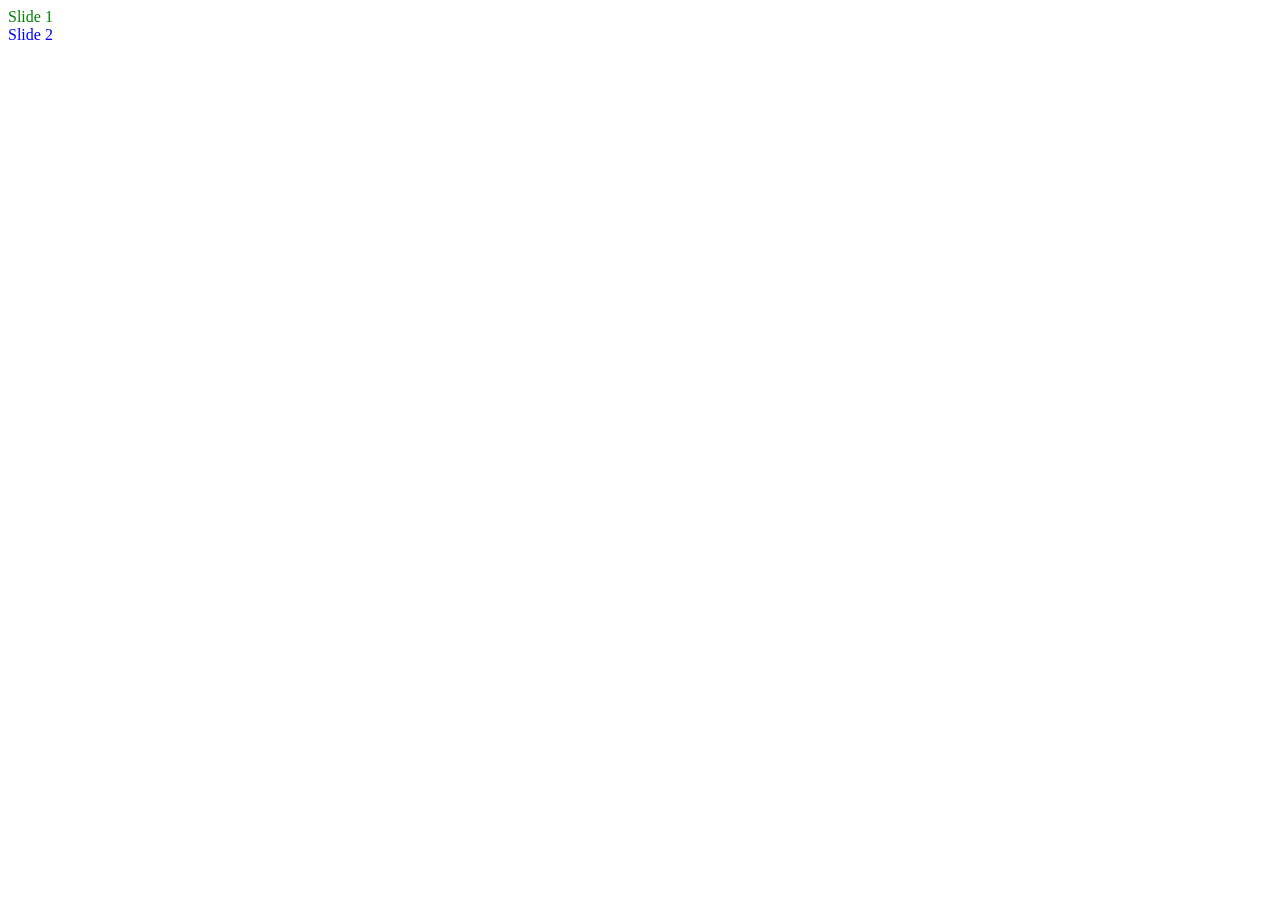
==== src/presentations/tor/index.html @ 23e1a5af "version almost ready" ====
<html>

<head>
    <link href="https://fonts.googleapis.com/css?family=Pacifico|Shadows+Into+Light" rel="stylesheet">

    <link rel="stylesheet" href="/jspm_packages/github/hakimel/reveal.js@3.3.0/css/reveal.css">
    <link rel="stylesheet" href="/jspm_packages/github/hakimel/reveal.js@3.3.0/css/theme/white.css">
    <link rel="stylesheet" href="/src/css/common.css">
    <link rel="stylesheet" href="/src/presentations/tor/css/custom.css">
</head>

<body>
    <div class="reveal">
        <div class="slides">
            <section class="primaryColor">Slide 1</section>
            <section class="secondaryColor">Slide 2</section>
        </div>
    </div>

    <script src="/jspm_packages/system.js"></script>
    <script src="/config.js"></script>
    <script>
        System.import('/src/presentations/sample-slides/js/main');
    </script>
</body>

</html>
---- src/css/common.css ----
.reveal section::before {
    height: inherit !important;
    width:inherit !important;
}

.reveal section::after {
    box-shadow: none !important;
}

.reveal section img.plain {
    background: white;
    border: none;
    box-shadow: none;
    display: block;
    margin: 0 auto;
}

.reveal section img.no-margin {
    margin: 0;
}

.reveal section .middle {
    vertical-align: middle;
}

.reveal ul.no-bullets {
    list-style-type: none;
}
.reveal ul.coloured-bullets{
    color: #700a4d;
}

.reveal .slides .inline {
    display: inline;
    margin: auto
}

.reveal .slides .noTransform {
    text-transform: none;
}

.reveal .slides .lowercase {
    text-transform: lowercase;
}

.reveal kbd {
    background-color: #f7f7f7;
    border: 1px solid #ccc;
    color: #333;
    font-size: 11px;
    line-height: 1.4;
    text-shadow: 0 1px 0 #fff;
    display: inline-block;
    vertical-align: middle;
    padding: .1em .6em;
    margin: 0 .1em;
    white-space: nowrap;
    box-shadow: 0 1px 0 rgba(0,0,0,.2),0 0 0 2px #fff inset;
    border-radius: 3px;
    font-family: monospace;
    font-weight: 400;
    line-height: 24px;
    letter-spacing: 0;
    font-size: 16px;
}

.reveal .slides .title {
    color: #700a4d;
    font-family: 'Shadows Into Light';
}

.reveal .slides .title_header {
    float: left;
}

.reveal .slides .author {
    font-family: 'Shadows Into Light';
    color: green;
}

.reveal .slides .title_wrapper {
    display: inline-block;
}

.reveal p, .reveal ul li, .reveal ol li {
    font-family:  'Open Sans Condensed';
}
.reveal .slides section .fragment.fade-up {
    font-family:  'Open Sans Condensed';
}

.reveal ul li span {
    color: black;
}

.reveal  ul li span.point_checked {
    color: green !important;
}

.reveal a {
    color: green !important;
}

.reveal blockquote{
    box-shadow: none !important;
}

.reveal p.coloured{
    color: green !important;
}

.reveal span {
    font-family:  'Open Sans Condensed';
}

.reveal div.link_footer {
    padding-top: 40px;
}
---- src/presentations/tor/css/custom.css ----
/*
    Presentation specific CSS goes here
*/

:root {
  --primary-color: green;
  --secondary-color: blue;
}

.reveal .slides .primaryColor {
    color: var(--primary-color);
}

.reveal .slides .secondaryColor {
    color: var(--secondary-color);
}
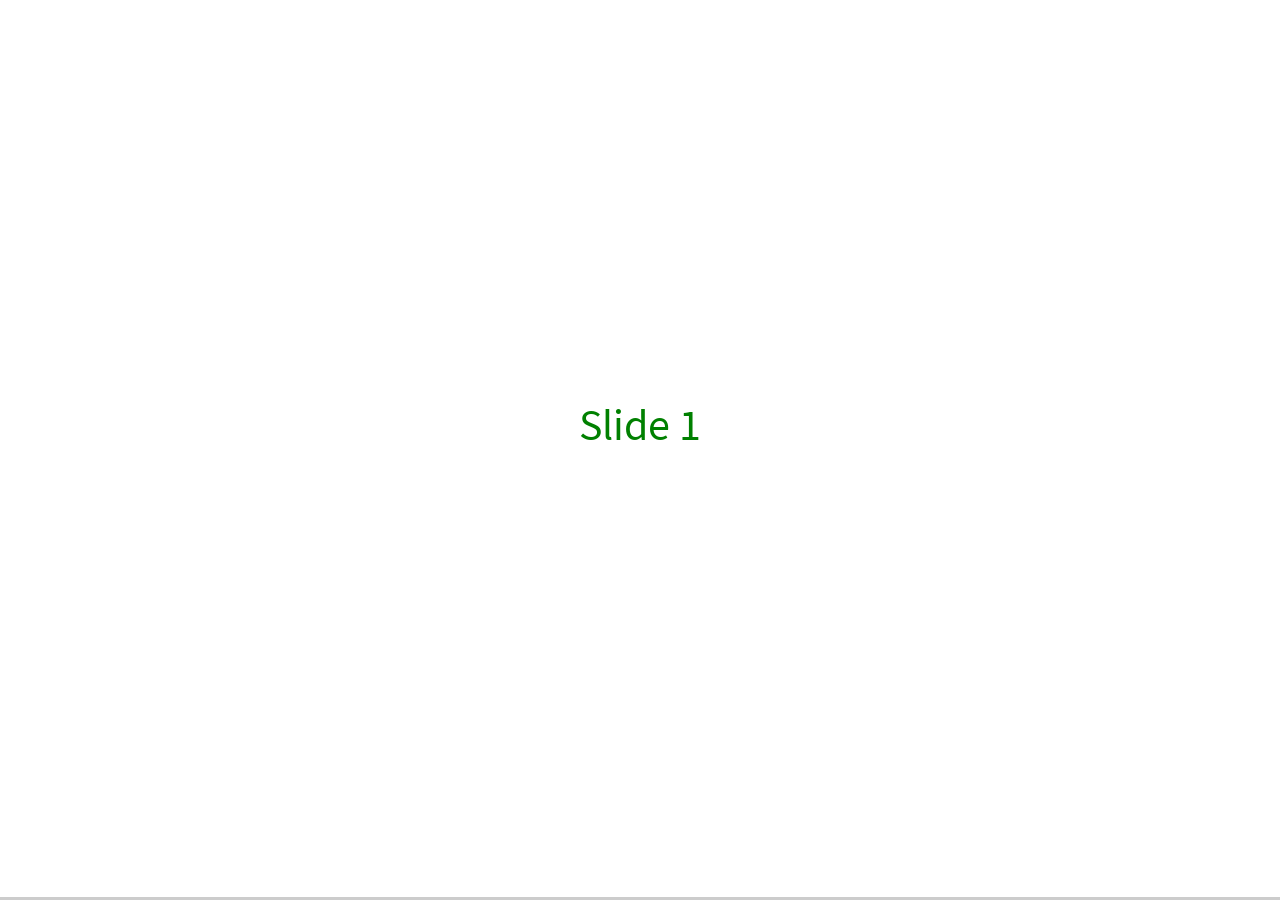
==== commit ae1b992f: "added relative paths" ====
--- a/src/presentations/tor/index.html
+++ b/src/presentations/tor/index.html
@@ -3,25 +3,37 @@
 <head>
     <link href="https://fonts.googleapis.com/css?family=Pacifico|Shadows+Into+Light" rel="stylesheet">
 
-    <link rel="stylesheet" href="/jspm_packages/github/hakimel/reveal.js@3.3.0/css/reveal.css">
-    <link rel="stylesheet" href="/jspm_packages/github/hakimel/reveal.js@3.3.0/css/theme/white.css">
-    <link rel="stylesheet" href="/src/css/common.css">
-    <link rel="stylesheet" href="/src/presentations/tor/css/custom.css">
+    <link rel="stylesheet" href="../../../jspm_packages/github/hakimel/reveal.js@3.3.0/css/reveal.css">
+    <link rel="stylesheet" href="../../../jspm_packages/github/hakimel/reveal.js@3.3.0/css/theme/white.css">
+    <link rel="stylesheet" href="../../../src/css/common.css">
+    <link rel="stylesheet" href="../../../src/presentations/tor/css/custom.css">
 </head>
 
 <body>
-    <div class="reveal">
-        <div class="slides">
-            <section class="primaryColor">Slide 1</section>
-            <section class="secondaryColor">Slide 2</section>
-        </div>
+<div class="reveal">
+    <div class="slides">
+        <section class="primaryColor">Slide 1</section>
+        <section class="secondaryColor">Slide 2</section>
+        <section>
+            <h3 class="primaryColor">Slide 3 - code</h3>
+            <pre><code class="css" data-trim data-noescape>
+:root {
+--main-color: #06c;
+}
+
+#foo h1 {
+color: var(--main-color);
+}
+                </code></pre>
+        </section>
     </div>
+</div>
 
-    <script src="/jspm_packages/system.js"></script>
-    <script src="/config.js"></script>
-    <script>
-        System.import('/src/presentations/sample-slides/js/main');
-    </script>
+<script src="../../../jspm_packages/system.js"></script>
+<script src="./config.js"></script>
+<script>
+    System.import('./js/main');
+</script>
 </body>
 
 </html>
--- a/jspm_packages/github/hakimel/reveal.js@3.3.0/css/reveal.css
+++ b/jspm_packages/github/hakimel/reveal.js@3.3.0/css/reveal.css
@@ -0,0 +1,1331 @@
+/*!
+ * reveal.js
+ * http://lab.hakim.se/reveal-js
+ * MIT licensed
+ *
+ * Copyright (C) 2016 Hakim El Hattab, http://hakim.se
+ */
+/*********************************************
+ * RESET STYLES
+ *********************************************/
+html, body, .reveal div, .reveal span, .reveal applet, .reveal object, .reveal iframe,
+.reveal h1, .reveal h2, .reveal h3, .reveal h4, .reveal h5, .reveal h6, .reveal p, .reveal blockquote, .reveal pre,
+.reveal a, .reveal abbr, .reveal acronym, .reveal address, .reveal big, .reveal cite, .reveal code,
+.reveal del, .reveal dfn, .reveal em, .reveal img, .reveal ins, .reveal kbd, .reveal q, .reveal s, .reveal samp,
+.reveal small, .reveal strike, .reveal strong, .reveal sub, .reveal sup, .reveal tt, .reveal var,
+.reveal b, .reveal u, .reveal center,
+.reveal dl, .reveal dt, .reveal dd, .reveal ol, .reveal ul, .reveal li,
+.reveal fieldset, .reveal form, .reveal label, .reveal legend,
+.reveal table, .reveal caption, .reveal tbody, .reveal tfoot, .reveal thead, .reveal tr, .reveal th, .reveal td,
+.reveal article, .reveal aside, .reveal canvas, .reveal details, .reveal embed,
+.reveal figure, .reveal figcaption, .reveal footer, .reveal header, .reveal hgroup,
+.reveal menu, .reveal nav, .reveal output, .reveal ruby, .reveal section, .reveal summary,
+.reveal time, .reveal mark, .reveal audio, .reveal video {
+  margin: 0;
+  padding: 0;
+  border: 0;
+  font-size: 100%;
+  font: inherit;
+  vertical-align: baseline; }
+
+.reveal article, .reveal aside, .reveal details, .reveal figcaption, .reveal figure,
+.reveal footer, .reveal header, .reveal hgroup, .reveal menu, .reveal nav, .reveal section {
+  display: block; }
+
+/*********************************************
+ * GLOBAL STYLES
+ *********************************************/
+html,
+body {
+  width: 100%;
+  height: 100%;
+  overflow: hidden; }
+
+body {
+  position: relative;
+  line-height: 1;
+  background-color: #fff;
+  color: #000; }
+
+html:-webkit-full-screen-ancestor {
+  background-color: inherit; }
+
+html:-moz-full-screen-ancestor {
+  background-color: inherit; }
+
+/*********************************************
+ * VIEW FRAGMENTS
+ *********************************************/
+.reveal .slides section .fragment {
+  opacity: 0;
+  visibility: hidden;
+  -webkit-transition: all .2s ease;
+          transition: all .2s ease; }
+  .reveal .slides section .fragment.visible {
+    opacity: 1;
+    visibility: visible; }
+
+.reveal .slides section .fragment.grow {
+  opacity: 1;
+  visibility: visible; }
+  .reveal .slides section .fragment.grow.visible {
+    -webkit-transform: scale(1.3);
+            transform: scale(1.3); }
+
+.reveal .slides section .fragment.shrink {
+  opacity: 1;
+  visibility: visible; }
+  .reveal .slides section .fragment.shrink.visible {
+    -webkit-transform: scale(0.7);
+            transform: scale(0.7); }
+
+.reveal .slides section .fragment.zoom-in {
+  -webkit-transform: scale(0.1);
+          transform: scale(0.1); }
+  .reveal .slides section .fragment.zoom-in.visible {
+    -webkit-transform: none;
+            transform: none; }
+
+.reveal .slides section .fragment.fade-out {
+  opacity: 1;
+  visibility: visible; }
+  .reveal .slides section .fragment.fade-out.visible {
+    opacity: 0;
+    visibility: hidden; }
+
+.reveal .slides section .fragment.semi-fade-out {
+  opacity: 1;
+  visibility: visible; }
+  .reveal .slides section .fragment.semi-fade-out.visible {
+    opacity: 0.5;
+    visibility: visible; }
+
+.reveal .slides section .fragment.strike {
+  opacity: 1;
+  visibility: visible; }
+  .reveal .slides section .fragment.strike.visible {
+    text-decoration: line-through; }
+
+.reveal .slides section .fragment.fade-up {
+  -webkit-transform: translate(0, 20%);
+          transform: translate(0, 20%); }
+  .reveal .slides section .fragment.fade-up.visible {
+    -webkit-transform: translate(0, 0);
+            transform: translate(0, 0); }
+
+.reveal .slides section .fragment.fade-down {
+  -webkit-transform: translate(0, -20%);
+          transform: translate(0, -20%); }
+  .reveal .slides section .fragment.fade-down.visible {
+    -webkit-transform: translate(0, 0);
+            transform: translate(0, 0); }
+
+.reveal .slides section .fragment.fade-right {
+  -webkit-transform: translate(-20%, 0);
+          transform: translate(-20%, 0); }
+  .reveal .slides section .fragment.fade-right.visible {
+    -webkit-transform: translate(0, 0);
+            transform: translate(0, 0); }
+
+.reveal .slides section .fragment.fade-left {
+  -webkit-transform: translate(20%, 0);
+          transform: translate(20%, 0); }
+  .reveal .slides section .fragment.fade-left.visible {
+    -webkit-transform: translate(0, 0);
+            transform: translate(0, 0); }
+
+.reveal .slides section .fragment.current-visible {
+  opacity: 0;
+  visibility: hidden; }
+  .reveal .slides section .fragment.current-visible.current-fragment {
+    opacity: 1;
+    visibility: visible; }
+
+.reveal .slides section .fragment.highlight-red,
+.reveal .slides section .fragment.highlight-current-red,
+.reveal .slides section .fragment.highlight-green,
+.reveal .slides section .fragment.highlight-current-green,
+.reveal .slides section .fragment.highlight-blue,
+.reveal .slides section .fragment.highlight-current-blue {
+  opacity: 1;
+  visibility: visible; }
+
+.reveal .slides section .fragment.highlight-red.visible {
+  color: #ff2c2d; }
+
+.reveal .slides section .fragment.highlight-green.visible {
+  color: #17ff2e; }
+
+.reveal .slides section .fragment.highlight-blue.visible {
+  color: #1b91ff; }
+
+.reveal .slides section .fragment.highlight-current-red.current-fragment {
+  color: #ff2c2d; }
+
+.reveal .slides section .fragment.highlight-current-green.current-fragment {
+  color: #17ff2e; }
+
+.reveal .slides section .fragment.highlight-current-blue.current-fragment {
+  color: #1b91ff; }
+
+/*********************************************
+ * DEFAULT ELEMENT STYLES
+ *********************************************/
+/* Fixes issue in Chrome where italic fonts did not appear when printing to PDF */
+.reveal:after {
+  content: '';
+  font-style: italic; }
+
+.reveal iframe {
+  z-index: 1; }
+
+/** Prevents layering issues in certain browser/transition combinations */
+.reveal a {
+  position: relative; }
+
+.reveal .stretch {
+  max-width: none;
+  max-height: none; }
+
+.reveal pre.stretch code {
+  height: 100%;
+  max-height: 100%;
+  box-sizing: border-box; }
+
+/*********************************************
+ * CONTROLS
+ *********************************************/
+.reveal .controls {
+  display: none;
+  position: fixed;
+  width: 110px;
+  height: 110px;
+  z-index: 30;
+  right: 10px;
+  bottom: 10px;
+  -webkit-user-select: none; }
+
+.reveal .controls button {
+  padding: 0;
+  position: absolute;
+  opacity: 0.05;
+  width: 0;
+  height: 0;
+  background-color: transparent;
+  border: 12px solid transparent;
+  -webkit-transform: scale(0.9999);
+          transform: scale(0.9999);
+  -webkit-transition: all 0.2s ease;
+          transition: all 0.2s ease;
+  -webkit-appearance: none;
+  -webkit-tap-highlight-color: transparent; }
+
+.reveal .controls .enabled {
+  opacity: 0.7;
+  cursor: pointer; }
+
+.reveal .controls .enabled:active {
+  margin-top: 1px; }
+
+.reveal .controls .navigate-left {
+  top: 42px;
+  border-right-width: 22px;
+  border-right-color: #000; }
+
+.reveal .controls .navigate-left.fragmented {
+  opacity: 0.3; }
+
+.reveal .controls .navigate-right {
+  left: 74px;
+  top: 42px;
+  border-left-width: 22px;
+  border-left-color: #000; }
+
+.reveal .controls .navigate-right.fragmented {
+  opacity: 0.3; }
+
+.reveal .controls .navigate-up {
+  left: 42px;
+  border-bottom-width: 22px;
+  border-bottom-color: #000; }
+
+.reveal .controls .navigate-up.fragmented {
+  opacity: 0.3; }
+
+.reveal .controls .navigate-down {
+  left: 42px;
+  top: 74px;
+  border-top-width: 22px;
+  border-top-color: #000; }
+
+.reveal .controls .navigate-down.fragmented {
+  opacity: 0.3; }
+
+/*********************************************
+ * PROGRESS BAR
+ *********************************************/
+.reveal .progress {
+  position: fixed;
+  display: none;
+  height: 3px;
+  width: 100%;
+  bottom: 0;
+  left: 0;
+  z-index: 10;
+  background-color: rgba(0, 0, 0, 0.2); }
+
+.reveal .progress:after {
+  content: '';
+  display: block;
+  position: absolute;
+  height: 20px;
+  width: 100%;
+  top: -20px; }
+
+.reveal .progress span {
+  display: block;
+  height: 100%;
+  width: 0px;
+  background-color: #000;
+  -webkit-transition: width 800ms cubic-bezier(0.26, 0.86, 0.44, 0.985);
+          transition: width 800ms cubic-bezier(0.26, 0.86, 0.44, 0.985); }
+
+/*********************************************
+ * SLIDE NUMBER
+ *********************************************/
+.reveal .slide-number {
+  position: fixed;
+  display: block;
+  right: 8px;
+  bottom: 8px;
+  z-index: 31;
+  font-family: Helvetica, sans-serif;
+  font-size: 12px;
+  line-height: 1;
+  color: #fff;
+  background-color: rgba(0, 0, 0, 0.4);
+  padding: 5px; }
+
+.reveal .slide-number-delimiter {
+  margin: 0 3px; }
+
+/*********************************************
+ * SLIDES
+ *********************************************/
+.reveal {
+  position: relative;
+  width: 100%;
+  height: 100%;
+  overflow: hidden;
+  -ms-touch-action: none;
+      touch-action: none; }
+
+.reveal .slides {
+  position: absolute;
+  width: 100%;
+  height: 100%;
+  top: 0;
+  right: 0;
+  bottom: 0;
+  left: 0;
+  margin: auto;
+  overflow: visible;
+  z-index: 1;
+  text-align: center;
+  -webkit-perspective: 600px;
+          perspective: 600px;
+  -webkit-perspective-origin: 50% 40%;
+          perspective-origin: 50% 40%; }
+
+.reveal .slides > section {
+  -ms-perspective: 600px; }
+
+.reveal .slides > section,
+.reveal .slides > section > section {
+  display: none;
+  position: absolute;
+  width: 100%;
+  padding: 20px 0px;
+  z-index: 10;
+  -webkit-transform-style: preserve-3d;
+          transform-style: preserve-3d;
+  -webkit-transition: -webkit-transform-origin 800ms cubic-bezier(0.26, 0.86, 0.44, 0.985), -webkit-transform 800ms cubic-bezier(0.26, 0.86, 0.44, 0.985), visibility 800ms cubic-bezier(0.26, 0.86, 0.44, 0.985), opacity 800ms cubic-bezier(0.26, 0.86, 0.44, 0.985);
+          transition: transform-origin 800ms cubic-bezier(0.26, 0.86, 0.44, 0.985), transform 800ms cubic-bezier(0.26, 0.86, 0.44, 0.985), visibility 800ms cubic-bezier(0.26, 0.86, 0.44, 0.985), opacity 800ms cubic-bezier(0.26, 0.86, 0.44, 0.985); }
+
+/* Global transition speed settings */
+.reveal[data-transition-speed="fast"] .slides section {
+  -webkit-transition-duration: 400ms;
+          transition-duration: 400ms; }
+
+.reveal[data-transition-speed="slow"] .slides section {
+  -webkit-transition-duration: 1200ms;
+          transition-duration: 1200ms; }
+
+/* Slide-specific transition speed overrides */
+.reveal .slides section[data-transition-speed="fast"] {
+  -webkit-transition-duration: 400ms;
+          transition-duration: 400ms; }
+
+.reveal .slides section[data-transition-speed="slow"] {
+  -webkit-transition-duration: 1200ms;
+          transition-duration: 1200ms; }
+
+.reveal .slides > section.stack {
+  padding-top: 0;
+  padding-bottom: 0; }
+
+.reveal .slides > section.present,
+.reveal .slides > section > section.present {
+  display: block;
+  z-index: 11;
+  opacity: 1; }
+
+.reveal.center,
+.reveal.center .slides,
+.reveal.center .slides section {
+  min-height: 0 !important; }
+
+/* Don't allow interaction with invisible slides */
+.reveal .slides > section.future,
+.reveal .slides > section > section.future,
+.reveal .slides > section.past,
+.reveal .slides > section > section.past {
+  pointer-events: none; }
+
+.reveal.overview .slides > section,
+.reveal.overview .slides > section > section {
+  pointer-events: auto; }
+
+.reveal .slides > section.past,
+.reveal .slides > section.future,
+.reveal .slides > section > section.past,
+.reveal .slides > section > section.future {
+  opacity: 0; }
+
+/*********************************************
+ * Mixins for readability of transitions
+ *********************************************/
+/*********************************************
+ * SLIDE TRANSITION
+ * Aliased 'linear' for backwards compatibility
+ *********************************************/
+.reveal.slide section {
+  -webkit-backface-visibility: hidden;
+          backface-visibility: hidden; }
+
+.reveal .slides > section[data-transition=slide].past,
+.reveal .slides > section[data-transition~=slide-out].past,
+.reveal.slide .slides > section:not([data-transition]).past {
+  -webkit-transform: translate(-150%, 0);
+          transform: translate(-150%, 0); }
+
+.reveal .slides > section[data-transition=slide].future,
+.reveal .slides > section[data-transition~=slide-in].future,
+.reveal.slide .slides > section:not([data-transition]).future {
+  -webkit-transform: translate(150%, 0);
+          transform: translate(150%, 0); }
+
+.reveal .slides > section > section[data-transition=slide].past,
+.reveal .slides > section > section[data-transition~=slide-out].past,
+.reveal.slide .slides > section > section:not([data-transition]).past {
+  -webkit-transform: translate(0, -150%);
+          transform: translate(0, -150%); }
+
+.reveal .slides > section > section[data-transition=slide].future,
+.reveal .slides > section > section[data-transition~=slide-in].future,
+.reveal.slide .slides > section > section:not([data-transition]).future {
+  -webkit-transform: translate(0, 150%);
+          transform: translate(0, 150%); }
+
+.reveal.linear section {
+  -webkit-backface-visibility: hidden;
+          backface-visibility: hidden; }
+
+.reveal .slides > section[data-transition=linear].past,
+.reveal .slides > section[data-transition~=linear-out].past,
+.reveal.linear .slides > section:not([data-transition]).past {
+  -webkit-transform: translate(-150%, 0);
+          transform: translate(-150%, 0); }
+
+.reveal .slides > section[data-transition=linear].future,
+.reveal .slides > section[data-transition~=linear-in].future,
+.reveal.linear .slides > section:not([data-transition]).future {
+  -webkit-transform: translate(150%, 0);
+          transform: translate(150%, 0); }
+
+.reveal .slides > section > section[data-transition=linear].past,
+.reveal .slides > section > section[data-transition~=linear-out].past,
+.reveal.linear .slides > section > section:not([data-transition]).past {
+  -webkit-transform: translate(0, -150%);
+          transform: translate(0, -150%); }
+
+.reveal .slides > section > section[data-transition=linear].future,
+.reveal .slides > section > section[data-transition~=linear-in].future,
+.reveal.linear .slides > section > section:not([data-transition]).future {
+  -webkit-transform: translate(0, 150%);
+          transform: translate(0, 150%); }
+
+/*********************************************
+ * CONVEX TRANSITION
+ * Aliased 'default' for backwards compatibility
+ *********************************************/
+.reveal .slides > section[data-transition=default].past,
+.reveal .slides > section[data-transition~=default-out].past,
+.reveal.default .slides > section:not([data-transition]).past {
+  -webkit-transform: translate3d(-100%, 0, 0) rotateY(-90deg) translate3d(-100%, 0, 0);
+          transform: translate3d(-100%, 0, 0) rotateY(-90deg) translate3d(-100%, 0, 0); }
+
+.reveal .slides > section[data-transition=default].future,
+.reveal .slides > section[data-transition~=default-in].future,
+.reveal.default .slides > section:not([data-transition]).future {
+  -webkit-transform: translate3d(100%, 0, 0) rotateY(90deg) translate3d(100%, 0, 0);
+          transform: translate3d(100%, 0, 0) rotateY(90deg) translate3d(100%, 0, 0); }
+
+.reveal .slides > section > section[data-transition=default].past,
+.reveal .slides > section > section[data-transition~=default-out].past,
+.reveal.default .slides > section > section:not([data-transition]).past {
+  -webkit-transform: translate3d(0, -300px, 0) rotateX(70deg) translate3d(0, -300px, 0);
+          transform: translate3d(0, -300px, 0) rotateX(70deg) translate3d(0, -300px, 0); }
+
+.reveal .slides > section > section[data-transition=default].future,
+.reveal .slides > section > section[data-transition~=default-in].future,
+.reveal.default .slides > section > section:not([data-transition]).future {
+  -webkit-transform: translate3d(0, 300px, 0) rotateX(-70deg) translate3d(0, 300px, 0);
+          transform: translate3d(0, 300px, 0) rotateX(-70deg) translate3d(0, 300px, 0); }
+
+.reveal .slides > section[data-transition=convex].past,
+.reveal .slides > section[data-transition~=convex-out].past,
+.reveal.convex .slides > section:not([data-transition]).past {
+  -webkit-transform: translate3d(-100%, 0, 0) rotateY(-90deg) translate3d(-100%, 0, 0);
+          transform: translate3d(-100%, 0, 0) rotateY(-90deg) translate3d(-100%, 0, 0); }
+
+.reveal .slides > section[data-transition=convex].future,
+.reveal .slides > section[data-transition~=convex-in].future,
+.reveal.convex .slides > section:not([data-transition]).future {
+  -webkit-transform: translate3d(100%, 0, 0) rotateY(90deg) translate3d(100%, 0, 0);
+          transform: translate3d(100%, 0, 0) rotateY(90deg) translate3d(100%, 0, 0); }
+
+.reveal .slides > section > section[data-transition=convex].past,
+.reveal .slides > section > section[data-transition~=convex-out].past,
+.reveal.convex .slides > section > section:not([data-transition]).past {
+  -webkit-transform: translate3d(0, -300px, 0) rotateX(70deg) translate3d(0, -300px, 0);
+          transform: translate3d(0, -300px, 0) rotateX(70deg) translate3d(0, -300px, 0); }
+
+.reveal .slides > section > section[data-transition=convex].future,
+.reveal .slides > section > section[data-transition~=convex-in].future,
+.reveal.convex .slides > section > section:not([data-transition]).future {
+  -webkit-transform: translate3d(0, 300px, 0) rotateX(-70deg) translate3d(0, 300px, 0);
+          transform: translate3d(0, 300px, 0) rotateX(-70deg) translate3d(0, 300px, 0); }
+
+/*********************************************
+ * CONCAVE TRANSITION
+ *********************************************/
+.reveal .slides > section[data-transition=concave].past,
+.reveal .slides > section[data-transition~=concave-out].past,
+.reveal.concave .slides > section:not([data-transition]).past {
+  -webkit-transform: translate3d(-100%, 0, 0) rotateY(90deg) translate3d(-100%, 0, 0);
+          transform: translate3d(-100%, 0, 0) rotateY(90deg) translate3d(-100%, 0, 0); }
+
+.reveal .slides > section[data-transition=concave].future,
+.reveal .slides > section[data-transition~=concave-in].future,
+.reveal.concave .slides > section:not([data-transition]).future {
+  -webkit-transform: translate3d(100%, 0, 0) rotateY(-90deg) translate3d(100%, 0, 0);
+          transform: translate3d(100%, 0, 0) rotateY(-90deg) translate3d(100%, 0, 0); }
+
+.reveal .slides > section > section[data-transition=concave].past,
+.reveal .slides > section > section[data-transition~=concave-out].past,
+.reveal.concave .slides > section > section:not([data-transition]).past {
+  -webkit-transform: translate3d(0, -80%, 0) rotateX(-70deg) translate3d(0, -80%, 0);
+          transform: translate3d(0, -80%, 0) rotateX(-70deg) translate3d(0, -80%, 0); }
+
+.reveal .slides > section > section[data-transition=concave].future,
+.reveal .slides > section > section[data-transition~=concave-in].future,
+.reveal.concave .slides > section > section:not([data-transition]).future {
+  -webkit-transform: translate3d(0, 80%, 0) rotateX(70deg) translate3d(0, 80%, 0);
+          transform: translate3d(0, 80%, 0) rotateX(70deg) translate3d(0, 80%, 0); }
+
+/*********************************************
+ * ZOOM TRANSITION
+ *********************************************/
+.reveal .slides section[data-transition=zoom],
+.reveal.zoom .slides section:not([data-transition]) {
+  -webkit-transition-timing-function: ease;
+          transition-timing-function: ease; }
+
+.reveal .slides > section[data-transition=zoom].past,
+.reveal .slides > section[data-transition~=zoom-out].past,
+.reveal.zoom .slides > section:not([data-transition]).past {
+  visibility: hidden;
+  -webkit-transform: scale(16);
+          transform: scale(16); }
+
+.reveal .slides > section[data-transition=zoom].future,
+.reveal .slides > section[data-transition~=zoom-in].future,
+.reveal.zoom .slides > section:not([data-transition]).future {
+  visibility: hidden;
+  -webkit-transform: scale(0.2);
+          transform: scale(0.2); }
+
+.reveal .slides > section > section[data-transition=zoom].past,
+.reveal .slides > section > section[data-transition~=zoom-out].past,
+.reveal.zoom .slides > section > section:not([data-transition]).past {
+  -webkit-transform: translate(0, -150%);
+          transform: translate(0, -150%); }
+
+.reveal .slides > section > section[data-transition=zoom].future,
+.reveal .slides > section > section[data-transition~=zoom-in].future,
+.reveal.zoom .slides > section > section:not([data-transition]).future {
+  -webkit-transform: translate(0, 150%);
+          transform: translate(0, 150%); }
+
+/*********************************************
+ * CUBE TRANSITION
+ *********************************************/
+.reveal.cube .slides {
+  -webkit-perspective: 1300px;
+          perspective: 1300px; }
+
+.reveal.cube .slides section {
+  padding: 30px;
+  min-height: 700px;
+  -webkit-backface-visibility: hidden;
+          backface-visibility: hidden;
+  box-sizing: border-box; }
+
+.reveal.center.cube .slides section {
+  min-height: 0; }
+
+.reveal.cube .slides section:not(.stack):before {
+  content: '';
+  position: absolute;
+  display: block;
+  width: 100%;
+  height: 100%;
+  left: 0;
+  top: 0;
+  background: rgba(0, 0, 0, 0.1);
+  border-radius: 4px;
+  -webkit-transform: translateZ(-20px);
+          transform: translateZ(-20px); }
+
+.reveal.cube .slides section:not(.stack):after {
+  content: '';
+  position: absolute;
+  display: block;
+  width: 90%;
+  height: 30px;
+  left: 5%;
+  bottom: 0;
+  background: none;
+  z-index: 1;
+  border-radius: 4px;
+  box-shadow: 0px 95px 25px rgba(0, 0, 0, 0.2);
+  -webkit-transform: translateZ(-90px) rotateX(65deg);
+          transform: translateZ(-90px) rotateX(65deg); }
+
+.reveal.cube .slides > section.stack {
+  padding: 0;
+  background: none; }
+
+.reveal.cube .slides > section.past {
+  -webkit-transform-origin: 100% 0%;
+          transform-origin: 100% 0%;
+  -webkit-transform: translate3d(-100%, 0, 0) rotateY(-90deg);
+          transform: translate3d(-100%, 0, 0) rotateY(-90deg); }
+
+.reveal.cube .slides > section.future {
+  -webkit-transform-origin: 0% 0%;
+          transform-origin: 0% 0%;
+  -webkit-transform: translate3d(100%, 0, 0) rotateY(90deg);
+          transform: translate3d(100%, 0, 0) rotateY(90deg); }
+
+.reveal.cube .slides > section > section.past {
+  -webkit-transform-origin: 0% 100%;
+          transform-origin: 0% 100%;
+  -webkit-transform: translate3d(0, -100%, 0) rotateX(90deg);
+          transform: translate3d(0, -100%, 0) rotateX(90deg); }
+
+.reveal.cube .slides > section > section.future {
+  -webkit-transform-origin: 0% 0%;
+          transform-origin: 0% 0%;
+  -webkit-transform: translate3d(0, 100%, 0) rotateX(-90deg);
+          transform: translate3d(0, 100%, 0) rotateX(-90deg); }
+
+/*********************************************
+ * PAGE TRANSITION
+ *********************************************/
+.reveal.page .slides {
+  -webkit-perspective-origin: 0% 50%;
+          perspective-origin: 0% 50%;
+  -webkit-perspective: 3000px;
+          perspective: 3000px; }
+
+.reveal.page .slides section {
+  padding: 30px;
+  min-height: 700px;
+  box-sizing: border-box; }
+
+.reveal.page .slides section.past {
+  z-index: 12; }
+
+.reveal.page .slides section:not(.stack):before {
+  content: '';
+  position: absolute;
+  display: block;
+  width: 100%;
+  height: 100%;
+  left: 0;
+  top: 0;
+  background: rgba(0, 0, 0, 0.1);
+  -webkit-transform: translateZ(-20px);
+          transform: translateZ(-20px); }
+
+.reveal.page .slides section:not(.stack):after {
+  content: '';
+  position: absolute;
+  display: block;
+  width: 90%;
+  height: 30px;
+  left: 5%;
+  bottom: 0;
+  background: none;
+  z-index: 1;
+  border-radius: 4px;
+  box-shadow: 0px 95px 25px rgba(0, 0, 0, 0.2);
+  -webkit-transform: translateZ(-90px) rotateX(65deg); }
+
+.reveal.page .slides > section.stack {
+  padding: 0;
+  background: none; }
+
+.reveal.page .slides > section.past {
+  -webkit-transform-origin: 0% 0%;
+          transform-origin: 0% 0%;
+  -webkit-transform: translate3d(-40%, 0, 0) rotateY(-80deg);
+          transform: translate3d(-40%, 0, 0) rotateY(-80deg); }
+
+.reveal.page .slides > section.future {
+  -webkit-transform-origin: 100% 0%;
+          transform-origin: 100% 0%;
+  -webkit-transform: translate3d(0, 0, 0);
+          transform: translate3d(0, 0, 0); }
+
+.reveal.page .slides > section > section.past {
+  -webkit-transform-origin: 0% 0%;
+          transform-origin: 0% 0%;
+  -webkit-transform: translate3d(0, -40%, 0) rotateX(80deg);
+          transform: translate3d(0, -40%, 0) rotateX(80deg); }
+
+.reveal.page .slides > section > section.future {
+  -webkit-transform-origin: 0% 100%;
+          transform-origin: 0% 100%;
+  -webkit-transform: translate3d(0, 0, 0);
+          transform: translate3d(0, 0, 0); }
+
+/*********************************************
+ * FADE TRANSITION
+ *********************************************/
+.reveal .slides section[data-transition=fade],
+.reveal.fade .slides section:not([data-transition]),
+.reveal.fade .slides > section > section:not([data-transition]) {
+  -webkit-transform: none;
+          transform: none;
+  -webkit-transition: opacity 0.5s;
+          transition: opacity 0.5s; }
+
+.reveal.fade.overview .slides section,
+.reveal.fade.overview .slides > section > section {
+  -webkit-transition: none;
+          transition: none; }
+
+/*********************************************
+ * NO TRANSITION
+ *********************************************/
+.reveal .slides section[data-transition=none],
+.reveal.none .slides section:not([data-transition]) {
+  -webkit-transform: none;
+          transform: none;
+  -webkit-transition: none;
+          transition: none; }
+
+/*********************************************
+ * PAUSED MODE
+ *********************************************/
+.reveal .pause-overlay {
+  position: absolute;
+  top: 0;
+  left: 0;
+  width: 100%;
+  height: 100%;
+  background: black;
+  visibility: hidden;
+  opacity: 0;
+  z-index: 100;
+  -webkit-transition: all 1s ease;
+          transition: all 1s ease; }
+
+.reveal.paused .pause-overlay {
+  visibility: visible;
+  opacity: 1; }
+
+/*********************************************
+ * FALLBACK
+ *********************************************/
+.no-transforms {
+  overflow-y: auto; }
+
+.no-transforms .reveal .slides {
+  position: relative;
+  width: 80%;
+  height: auto !important;
+  top: 0;
+  left: 50%;
+  margin: 0;
+  text-align: center; }
+
+.no-transforms .reveal .controls,
+.no-transforms .reveal .progress {
+  display: none !important; }
+
+.no-transforms .reveal .slides section {
+  display: block !important;
+  opacity: 1 !important;
+  position: relative !important;
+  height: auto;
+  min-height: 0;
+  top: 0;
+  left: -50%;
+  margin: 70px 0;
+  -webkit-transform: none;
+          transform: none; }
+
+.no-transforms .reveal .slides section section {
+  left: 0; }
+
+.reveal .no-transition,
+.reveal .no-transition * {
+  -webkit-transition: none !important;
+          transition: none !important; }
+
+/*********************************************
+ * PER-SLIDE BACKGROUNDS
+ *********************************************/
+.reveal .backgrounds {
+  position: absolute;
+  width: 100%;
+  height: 100%;
+  top: 0;
+  left: 0;
+  -webkit-perspective: 600px;
+          perspective: 600px; }
+
+.reveal .slide-background {
+  display: none;
+  position: absolute;
+  width: 100%;
+  height: 100%;
+  opacity: 0;
+  visibility: hidden;
+  background-color: transparent;
+  background-position: 50% 50%;
+  background-repeat: no-repeat;
+  background-size: cover;
+  -webkit-transition: all 800ms cubic-bezier(0.26, 0.86, 0.44, 0.985);
+          transition: all 800ms cubic-bezier(0.26, 0.86, 0.44, 0.985); }
+
+.reveal .slide-background.stack {
+  display: block; }
+
+.reveal .slide-background.present {
+  opacity: 1;
+  visibility: visible; }
+
+.print-pdf .reveal .slide-background {
+  opacity: 1 !important;
+  visibility: visible !important; }
+
+/* Video backgrounds */
+.reveal .slide-background video {
+  position: absolute;
+  width: 100%;
+  height: 100%;
+  max-width: none;
+  max-height: none;
+  top: 0;
+  left: 0; }
+
+/* Immediate transition style */
+.reveal[data-background-transition=none] > .backgrounds .slide-background,
+.reveal > .backgrounds .slide-background[data-background-transition=none] {
+  -webkit-transition: none;
+          transition: none; }
+
+/* Slide */
+.reveal[data-background-transition=slide] > .backgrounds .slide-background,
+.reveal > .backgrounds .slide-background[data-background-transition=slide] {
+  opacity: 1;
+  -webkit-backface-visibility: hidden;
+          backface-visibility: hidden; }
+
+.reveal[data-background-transition=slide] > .backgrounds .slide-background.past,
+.reveal > .backgrounds .slide-background.past[data-background-transition=slide] {
+  -webkit-transform: translate(-100%, 0);
+          transform: translate(-100%, 0); }
+
+.reveal[data-background-transition=slide] > .backgrounds .slide-background.future,
+.reveal > .backgrounds .slide-background.future[data-background-transition=slide] {
+  -webkit-transform: translate(100%, 0);
+          transform: translate(100%, 0); }
+
+.reveal[data-background-transition=slide] > .backgrounds .slide-background > .slide-background.past,
+.reveal > .backgrounds .slide-background > .slide-background.past[data-background-transition=slide] {
+  -webkit-transform: translate(0, -100%);
+          transform: translate(0, -100%); }
+
+.reveal[data-background-transition=slide] > .backgrounds .slide-background > .slide-background.future,
+.reveal > .backgrounds .slide-background > .slide-background.future[data-background-transition=slide] {
+  -webkit-transform: translate(0, 100%);
+          transform: translate(0, 100%); }
+
+/* Convex */
+.reveal[data-background-transition=convex] > .backgrounds .slide-background.past,
+.reveal > .backgrounds .slide-background.past[data-background-transition=convex] {
+  opacity: 0;
+  -webkit-transform: translate3d(-100%, 0, 0) rotateY(-90deg) translate3d(-100%, 0, 0);
+          transform: translate3d(-100%, 0, 0) rotateY(-90deg) translate3d(-100%, 0, 0); }
+
+.reveal[data-background-transition=convex] > .backgrounds .slide-background.future,
+.reveal > .backgrounds .slide-background.future[data-background-transition=convex] {
+  opacity: 0;
+  -webkit-transform: translate3d(100%, 0, 0) rotateY(90deg) translate3d(100%, 0, 0);
+          transform: translate3d(100%, 0, 0) rotateY(90deg) translate3d(100%, 0, 0); }
+
+.reveal[data-background-transition=convex] > .backgrounds .slide-background > .slide-background.past,
+.reveal > .backgrounds .slide-background > .slide-background.past[data-background-transition=convex] {
+  opacity: 0;
+  -webkit-transform: translate3d(0, -100%, 0) rotateX(90deg) translate3d(0, -100%, 0);
+          transform: translate3d(0, -100%, 0) rotateX(90deg) translate3d(0, -100%, 0); }
+
+.reveal[data-background-transition=convex] > .backgrounds .slide-background > .slide-background.future,
+.reveal > .backgrounds .slide-background > .slide-background.future[data-background-transition=convex] {
+  opacity: 0;
+  -webkit-transform: translate3d(0, 100%, 0) rotateX(-90deg) translate3d(0, 100%, 0);
+          transform: translate3d(0, 100%, 0) rotateX(-90deg) translate3d(0, 100%, 0); }
+
+/* Concave */
+.reveal[data-background-transition=concave] > .backgrounds .slide-background.past,
+.reveal > .backgrounds .slide-background.past[data-background-transition=concave] {
+  opacity: 0;
+  -webkit-transform: translate3d(-100%, 0, 0) rotateY(90deg) translate3d(-100%, 0, 0);
+          transform: translate3d(-100%, 0, 0) rotateY(90deg) translate3d(-100%, 0, 0); }
+
+.reveal[data-background-transition=concave] > .backgrounds .slide-background.future,
+.reveal > .backgrounds .slide-background.future[data-background-transition=concave] {
+  opacity: 0;
+  -webkit-transform: translate3d(100%, 0, 0) rotateY(-90deg) translate3d(100%, 0, 0);
+          transform: translate3d(100%, 0, 0) rotateY(-90deg) translate3d(100%, 0, 0); }
+
+.reveal[data-background-transition=concave] > .backgrounds .slide-background > .slide-background.past,
+.reveal > .backgrounds .slide-background > .slide-background.past[data-background-transition=concave] {
+  opacity: 0;
+  -webkit-transform: translate3d(0, -100%, 0) rotateX(-90deg) translate3d(0, -100%, 0);
+          transform: translate3d(0, -100%, 0) rotateX(-90deg) translate3d(0, -100%, 0); }
+
+.reveal[data-background-transition=concave] > .backgrounds .slide-background > .slide-background.future,
+.reveal > .backgrounds .slide-background > .slide-background.future[data-background-transition=concave] {
+  opacity: 0;
+  -webkit-transform: translate3d(0, 100%, 0) rotateX(90deg) translate3d(0, 100%, 0);
+          transform: translate3d(0, 100%, 0) rotateX(90deg) translate3d(0, 100%, 0); }
+
+/* Zoom */
+.reveal[data-background-transition=zoom] > .backgrounds .slide-background,
+.reveal > .backgrounds .slide-background[data-background-transition=zoom] {
+  -webkit-transition-timing-function: ease;
+          transition-timing-function: ease; }
+
+.reveal[data-background-transition=zoom] > .backgrounds .slide-background.past,
+.reveal > .backgrounds .slide-background.past[data-background-transition=zoom] {
+  opacity: 0;
+  visibility: hidden;
+  -webkit-transform: scale(16);
+          transform: scale(16); }
+
+.reveal[data-background-transition=zoom] > .backgrounds .slide-background.future,
+.reveal > .backgrounds .slide-background.future[data-background-transition=zoom] {
+  opacity: 0;
+  visibility: hidden;
+  -webkit-transform: scale(0.2);
+          transform: scale(0.2); }
+
+.reveal[data-background-transition=zoom] > .backgrounds .slide-background > .slide-background.past,
+.reveal > .backgrounds .slide-background > .slide-background.past[data-background-transition=zoom] {
+  opacity: 0;
+  visibility: hidden;
+  -webkit-transform: scale(16);
+          transform: scale(16); }
+
+.reveal[data-background-transition=zoom] > .backgrounds .slide-background > .slide-background.future,
+.reveal > .backgrounds .slide-background > .slide-background.future[data-background-transition=zoom] {
+  opacity: 0;
+  visibility: hidden;
+  -webkit-transform: scale(0.2);
+          transform: scale(0.2); }
+
+/* Global transition speed settings */
+.reveal[data-transition-speed="fast"] > .backgrounds .slide-background {
+  -webkit-transition-duration: 400ms;
+          transition-duration: 400ms; }
+
+.reveal[data-transition-speed="slow"] > .backgrounds .slide-background {
+  -webkit-transition-duration: 1200ms;
+          transition-duration: 1200ms; }
+
+/*********************************************
+ * OVERVIEW
+ *********************************************/
+.reveal.overview {
+  -webkit-perspective-origin: 50% 50%;
+          perspective-origin: 50% 50%;
+  -webkit-perspective: 700px;
+          perspective: 700px; }
+  .reveal.overview .slides section {
+    height: 100%;
+    top: 0 !important;
+    opacity: 1 !important;
+    overflow: hidden;
+    visibility: visible !important;
+    cursor: pointer;
+    box-sizing: border-box; }
+  .reveal.overview .slides section:hover,
+  .reveal.overview .slides section.present {
+    outline: 10px solid rgba(150, 150, 150, 0.4);
+    outline-offset: 10px; }
+  .reveal.overview .slides section .fragment {
+    opacity: 1;
+    -webkit-transition: none;
+            transition: none; }
+  .reveal.overview .slides section:after,
+  .reveal.overview .slides section:before {
+    display: none !important; }
+  .reveal.overview .slides > section.stack {
+    padding: 0;
+    top: 0 !important;
+    background: none;
+    outline: none;
+    overflow: visible; }
+  .reveal.overview .backgrounds {
+    -webkit-perspective: inherit;
+            perspective: inherit; }
+  .reveal.overview .backgrounds .slide-background {
+    opacity: 1;
+    visibility: visible;
+    outline: 10px solid rgba(150, 150, 150, 0.1);
+    outline-offset: 10px; }
+
+.reveal.overview .slides section,
+.reveal.overview-deactivating .slides section {
+  -webkit-transition: none;
+          transition: none; }
+
+.reveal.overview .backgrounds .slide-background,
+.reveal.overview-deactivating .backgrounds .slide-background {
+  -webkit-transition: none;
+          transition: none; }
+
+.reveal.overview-animated .slides {
+  -webkit-transition: -webkit-transform 0.4s ease;
+          transition: transform 0.4s ease; }
+
+/*********************************************
+ * RTL SUPPORT
+ *********************************************/
+.reveal.rtl .slides,
+.reveal.rtl .slides h1,
+.reveal.rtl .slides h2,
+.reveal.rtl .slides h3,
+.reveal.rtl .slides h4,
+.reveal.rtl .slides h5,
+.reveal.rtl .slides h6 {
+  direction: rtl;
+  font-family: sans-serif; }
+
+.reveal.rtl pre,
+.reveal.rtl code {
+  direction: ltr; }
+
+.reveal.rtl ol,
+.reveal.rtl ul {
+  text-align: right; }
+
+.reveal.rtl .progress span {
+  float: right; }
+
+/*********************************************
+ * PARALLAX BACKGROUND
+ *********************************************/
+.reveal.has-parallax-background .backgrounds {
+  -webkit-transition: all 0.8s ease;
+          transition: all 0.8s ease; }
+
+/* Global transition speed settings */
+.reveal.has-parallax-background[data-transition-speed="fast"] .backgrounds {
+  -webkit-transition-duration: 400ms;
+          transition-duration: 400ms; }
+
+.reveal.has-parallax-background[data-transition-speed="slow"] .backgrounds {
+  -webkit-transition-duration: 1200ms;
+          transition-duration: 1200ms; }
+
+/*********************************************
+ * LINK PREVIEW OVERLAY
+ *********************************************/
+.reveal .overlay {
+  position: absolute;
+  top: 0;
+  left: 0;
+  width: 100%;
+  height: 100%;
+  z-index: 1000;
+  background: rgba(0, 0, 0, 0.9);
+  opacity: 0;
+  visibility: hidden;
+  -webkit-transition: all 0.3s ease;
+          transition: all 0.3s ease; }
+
+.reveal .overlay.visible {
+  opacity: 1;
+  visibility: visible; }
+
+.reveal .overlay .spinner {
+  position: absolute;
+  display: block;
+  top: 50%;
+  left: 50%;
+  width: 32px;
+  height: 32px;
+  margin: -16px 0 0 -16px;
+  z-index: 10;
+  background-image: url([data-uri]%2F%2F%2F6%2Bvr8nJybW1tcDAwOjo6Nvb26ioqKOjo7Ozs%2FLy8vz8%2FAAAAAAAAAAAACH%2FC05FVFNDQVBFMi4wAwEAAAAh%2FhpDcmVhdGVkIHdpdGggYWpheGxvYWQuaW5mbwAh%[base64]%2FV%2FnmOM82XiHRLYKhKP1oZmADdEAAAh%2BQQJCgAAACwAAAAAIAAgAAAE6hDISWlZpOrNp1lGNRSdRpDUolIGw5RUYhhHukqFu8DsrEyqnWThGvAmhVlteBvojpTDDBUEIFwMFBRAmBkSgOrBFZogCASwBDEY%2FCZSg7GSE0gSCjQBMVG023xWBhklAnoEdhQEfyNqMIcKjhRsjEdnezB%2BA4k8gTwJhFuiW4dokXiloUepBAp5qaKpp6%2BHo7aWW54wl7obvEe0kRuoplCGepwSx2jJvqHEmGt6whJpGpfJCHmOoNHKaHx61WiSR92E4lbFoq%2BB6QDtuetcaBPnW6%2BO7wDHpIiK9SaVK5GgV543tzjgGcghAgAh%[base64]%2B%2BG%2Bw48edZPK%2BM6hLJpQg484enXIdQFSS1u6UhksENEQAAIfkECQoAAAAsAAAAACAAIAAABOcQyEmpGKLqzWcZRVUQnZYg1aBSh2GUVEIQ2aQOE%2BG%2BcD4ntpWkZQj1JIiZIogDFFyHI0UxQwFugMSOFIPJftfVAEoZLBbcLEFhlQiqGp1Vd140AUklUN3eCA51C1EWMzMCezCBBmkxVIVHBWd3HHl9JQOIJSdSnJ0TDKChCwUJjoWMPaGqDKannasMo6WnM562R5YluZRwur0wpgqZE7NKUm%2BFNRPIhjBJxKZteWuIBMN4zRMIVIhffcgojwCF117i4nlLnY5ztRLsnOk%2BaV%2BoJY7V7m76PdkS4trKcdg0Zc0tTcKkRAAAIfkECQoAAAAsAAAAACAAIAAABO4QyEkpKqjqzScpRaVkXZWQEximw1BSCUEIlDohrft6cpKCk5xid5MNJTaAIkekKGQkWyKHkvhKsR7ARmitkAYDYRIbUQRQjWBwJRzChi9CRlBcY1UN4g0%[base64]%[base64]%2BE71SRQeyqUToLA7VxF0JDyIQh%2FMVVPMt1ECZlfcjZJ9mIKoaTl1MRIl5o4CUKXOwmyrCInCKqcWtvadL2SYhyASyNDJ0uIiRMDjI0Fd30%2FiI2UA5GSS5UDj2l6NoqgOgN4gksEBgYFf0FDqKgHnyZ9OX8HrgYHdHpcHQULXAS2qKpENRg7eAMLC7kTBaixUYFkKAzWAAnLC7FLVxLWDBLKCwaKTULgEwbLA4hJtOkSBNqITT3xEgfLpBtzE%2FjiuL04RGEBgwWhShRgQExHBAAh%2BQQJCgAAACwAAAAAIAAgAAAE7xDISWlSqerNpyJKhWRdlSAVoVLCWk6JKlAqAavhO9UkUHsqlE6CwO1cRdCQ8iEIfzFVTzLdRAmZX3I2SfZiCqGk5dTESJeaOAlClzsJsqwiJwiqnFrb2nS9kmIcgEsjQydLiIlHehhpejaIjzh9eomSjZR%[base64]%2BE71SRQeyqUToLA7VxF0JDyIQh%[base64]%2BE71SRQeyqUToLA7VxF0JDyIQh%2FMVVPMt1ECZlfcjZJ9mIKoaTl1MRIl5o4CUKXOwmyrCInCKqcWtvadL2SYhyASyNDJ0uIiUd6GAULDJCRiXo1CpGXDJOUjY%2BYip9DhToJA4RBLwMLCwVDfRgbBAaqqoZ1XBMHswsHtxtFaH1iqaoGNgAIxRpbFAgfPQSqpbgGBqUD1wBXeCYp1AYZ19JJOYgH1KwA4UBvQwXUBxPqVD9L3sbp2BNk2xvvFPJd%2BMFCN6HAAIKgNggY0KtEBAAh%[base64]%2BvsYMDAzZQPC9VCNkDWUhGkuE5PxJNwiUK4UfLzOlD4WvzAHaoG9nxPi5d%2BjYUqfAhhykOFwJWiAAAIfkECQoAAAAsAAAAACAAIAAABPAQyElpUqnqzaciSoVkXVUMFaFSwlpOCcMYlErAavhOMnNLNo8KsZsMZItJEIDIFSkLGQoQTNhIsFehRww2CQLKF0tYGKYSg%2BygsZIuNqJksKgbfgIGepNo2cIUB3V1B3IvNiBYNQaDSTtfhhx0CwVPI0UJe0%2Bbm4g5VgcGoqOcnjmjqDSdnhgEoamcsZuXO1aWQy8KAwOAuTYYGwi7w5h%2BKr0SJ8MFihpNbx%2B4Erq7BYBuzsdiH1jCAzoSfl0rVirNbRXlBBlLX%2BBP0XJLAPGzTkAuAOqb0WT5AH7OcdCm5B8TgRwSRKIHQtaLCwg1RAAAOwAAAAAAAAAAAA%3D%3D);
+  visibility: visible;
+  opacity: 0.6;
+  -webkit-transition: all 0.3s ease;
+          transition: all 0.3s ease; }
+
+.reveal .overlay header {
+  position: absolute;
+  left: 0;
+  top: 0;
+  width: 100%;
+  height: 40px;
+  z-index: 2;
+  border-bottom: 1px solid #222; }
+
+.reveal .overlay header a {
+  display: inline-block;
+  width: 40px;
+  height: 40px;
+  padding: 0 10px;
+  float: right;
+  opacity: 0.6;
+  box-sizing: border-box; }
+
+.reveal .overlay header a:hover {
+  opacity: 1; }
+
+.reveal .overlay header a .icon {
+  display: inline-block;
+  width: 20px;
+  height: 20px;
+  background-position: 50% 50%;
+  background-size: 100%;
+  background-repeat: no-repeat; }
+
+.reveal .overlay header a.close .icon {
+  background-image: url([data-uri]); }
+
+.reveal .overlay header a.external .icon {
+  background-image: url([data-uri]); }
+
+.reveal .overlay .viewport {
+  position: absolute;
+  display: -webkit-box;
+  display: -webkit-flex;
+  display: -ms-flexbox;
+  display: flex;
+  top: 40px;
+  right: 0;
+  bottom: 0;
+  left: 0; }
+
+.reveal .overlay.overlay-preview .viewport iframe {
+  width: 100%;
+  height: 100%;
+  max-width: 100%;
+  max-height: 100%;
+  border: 0;
+  opacity: 0;
+  visibility: hidden;
+  -webkit-transition: all 0.3s ease;
+          transition: all 0.3s ease; }
+
+.reveal .overlay.overlay-preview.loaded .viewport iframe {
+  opacity: 1;
+  visibility: visible; }
+
+.reveal .overlay.overlay-preview.loaded .spinner {
+  opacity: 0;
+  visibility: hidden;
+  -webkit-transform: scale(0.2);
+          transform: scale(0.2); }
+
+.reveal .overlay.overlay-help .viewport {
+  overflow: auto;
+  color: #fff; }
+
+.reveal .overlay.overlay-help .viewport .viewport-inner {
+  width: 600px;
+  margin: auto;
+  padding: 20px 20px 80px 20px;
+  text-align: center;
+  letter-spacing: normal; }
+
+.reveal .overlay.overlay-help .viewport .viewport-inner .title {
+  font-size: 20px; }
+
+.reveal .overlay.overlay-help .viewport .viewport-inner table {
+  border: 1px solid #fff;
+  border-collapse: collapse;
+  font-size: 16px; }
+
+.reveal .overlay.overlay-help .viewport .viewport-inner table th,
+.reveal .overlay.overlay-help .viewport .viewport-inner table td {
+  width: 200px;
+  padding: 14px;
+  border: 1px solid #fff;
+  vertical-align: middle; }
+
+.reveal .overlay.overlay-help .viewport .viewport-inner table th {
+  padding-top: 20px;
+  padding-bottom: 20px; }
+
+/*********************************************
+ * PLAYBACK COMPONENT
+ *********************************************/
+.reveal .playback {
+  position: fixed;
+  left: 15px;
+  bottom: 20px;
+  z-index: 30;
+  cursor: pointer;
+  -webkit-transition: all 400ms ease;
+          transition: all 400ms ease; }
+
+.reveal.overview .playback {
+  opacity: 0;
+  visibility: hidden; }
+
+/*********************************************
+ * ROLLING LINKS
+ *********************************************/
+.reveal .roll {
+  display: inline-block;
+  line-height: 1.2;
+  overflow: hidden;
+  vertical-align: top;
+  -webkit-perspective: 400px;
+          perspective: 400px;
+  -webkit-perspective-origin: 50% 50%;
+          perspective-origin: 50% 50%; }
+
+.reveal .roll:hover {
+  background: none;
+  text-shadow: none; }
+
+.reveal .roll span {
+  display: block;
+  position: relative;
+  padding: 0 2px;
+  pointer-events: none;
+  -webkit-transition: all 400ms ease;
+          transition: all 400ms ease;
+  -webkit-transform-origin: 50% 0%;
+          transform-origin: 50% 0%;
+  -webkit-transform-style: preserve-3d;
+          transform-style: preserve-3d;
+  -webkit-backface-visibility: hidden;
+          backface-visibility: hidden; }
+
+.reveal .roll:hover span {
+  background: rgba(0, 0, 0, 0.5);
+  -webkit-transform: translate3d(0px, 0px, -45px) rotateX(90deg);
+          transform: translate3d(0px, 0px, -45px) rotateX(90deg); }
+
+.reveal .roll span:after {
+  content: attr(data-title);
+  display: block;
+  position: absolute;
+  left: 0;
+  top: 0;
+  padding: 0 2px;
+  -webkit-backface-visibility: hidden;
+          backface-visibility: hidden;
+  -webkit-transform-origin: 50% 0%;
+          transform-origin: 50% 0%;
+  -webkit-transform: translate3d(0px, 110%, 0px) rotateX(-90deg);
+          transform: translate3d(0px, 110%, 0px) rotateX(-90deg); }
+
+/*********************************************
+ * SPEAKER NOTES
+ *********************************************/
+.reveal aside.notes {
+  display: none; }
+
+.reveal .speaker-notes {
+  display: none;
+  position: absolute;
+  width: 70%;
+  max-height: 15%;
+  left: 15%;
+  bottom: 26px;
+  padding: 10px;
+  z-index: 1;
+  font-size: 18px;
+  line-height: 1.4;
+  color: #fff;
+  background-color: rgba(0, 0, 0, 0.5);
+  overflow: auto;
+  box-sizing: border-box;
+  text-align: left;
+  font-family: Helvetica, sans-serif;
+  -webkit-overflow-scrolling: touch; }
+
+.reveal .speaker-notes.visible:not(:empty) {
+  display: block; }
+
+@media screen and (max-width: 1024px) {
+  .reveal .speaker-notes {
+    font-size: 14px; } }
+
+@media screen and (max-width: 600px) {
+  .reveal .speaker-notes {
+    width: 90%;
+    left: 5%; } }
+
+/*********************************************
+ * ZOOM PLUGIN
+ *********************************************/
+.zoomed .reveal *,
+.zoomed .reveal *:before,
+.zoomed .reveal *:after {
+  -webkit-backface-visibility: visible !important;
+          backface-visibility: visible !important; }
+
+.zoomed .reveal .progress,
+.zoomed .reveal .controls {
+  opacity: 0; }
+
+.zoomed .reveal .roll span {
+  background: none; }
+
+.zoomed .reveal .roll span:after {
+  visibility: hidden; }
--- a/jspm_packages/github/hakimel/reveal.js@3.3.0/css/theme/white.css
+++ b/jspm_packages/github/hakimel/reveal.js@3.3.0/css/theme/white.css
@@ -0,0 +1,287 @@
+/**
+ * White theme for reveal.js. This is the opposite of the 'black' theme.
+ *
+ * By Hakim El Hattab, http://hakim.se
+ */
+@import url(../../lib/font/source-sans-pro/source-sans-pro.css);
+section.has-dark-background, section.has-dark-background h1, section.has-dark-background h2, section.has-dark-background h3, section.has-dark-background h4, section.has-dark-background h5, section.has-dark-background h6 {
+  color: #fff; }
+
+/*********************************************
+ * GLOBAL STYLES
+ *********************************************/
+body {
+  background: #fff;
+  background-color: #fff; }
+
+.reveal {
+  font-family: "Source Sans Pro", Helvetica, sans-serif;
+  font-size: 38px;
+  font-weight: normal;
+  color: #222; }
+
+::selection {
+  color: #fff;
+  background: #98bdef;
+  text-shadow: none; }
+
+.reveal .slides > section,
+.reveal .slides > section > section {
+  line-height: 1.3;
+  font-weight: inherit; }
+
+/*********************************************
+ * HEADERS
+ *********************************************/
+.reveal h1,
+.reveal h2,
+.reveal h3,
+.reveal h4,
+.reveal h5,
+.reveal h6 {
+  margin: 0 0 20px 0;
+  color: #222;
+  font-family: "Source Sans Pro", Helvetica, sans-serif;
+  font-weight: 600;
+  line-height: 1.2;
+  letter-spacing: normal;
+  text-transform: uppercase;
+  text-shadow: none;
+  word-wrap: break-word; }
+
+.reveal h1 {
+  font-size: 2.5em; }
+
+.reveal h2 {
+  font-size: 1.6em; }
+
+.reveal h3 {
+  font-size: 1.3em; }
+
+.reveal h4 {
+  font-size: 1em; }
+
+.reveal h1 {
+  text-shadow: none; }
+
+/*********************************************
+ * OTHER
+ *********************************************/
+.reveal p {
+  margin: 20px 0;
+  line-height: 1.3; }
+
+/* Ensure certain elements are never larger than the slide itself */
+.reveal img,
+.reveal video,
+.reveal iframe {
+  max-width: 95%;
+  max-height: 95%; }
+
+.reveal strong,
+.reveal b {
+  font-weight: bold; }
+
+.reveal em {
+  font-style: italic; }
+
+.reveal ol,
+.reveal dl,
+.reveal ul {
+  display: inline-block;
+  text-align: left;
+  margin: 0 0 0 1em; }
+
+.reveal ol {
+  list-style-type: decimal; }
+
+.reveal ul {
+  list-style-type: disc; }
+
+.reveal ul ul {
+  list-style-type: square; }
+
+.reveal ul ul ul {
+  list-style-type: circle; }
+
+.reveal ul ul,
+.reveal ul ol,
+.reveal ol ol,
+.reveal ol ul {
+  display: block;
+  margin-left: 40px; }
+
+.reveal dt {
+  font-weight: bold; }
+
+.reveal dd {
+  margin-left: 40px; }
+
+.reveal q,
+.reveal blockquote {
+  quotes: none; }
+
+.reveal blockquote {
+  display: block;
+  position: relative;
+  width: 70%;
+  margin: 20px auto;
+  padding: 5px;
+  font-style: italic;
+  background: rgba(255, 255, 255, 0.05);
+  box-shadow: 0px 0px 2px rgba(0, 0, 0, 0.2); }
+
+.reveal blockquote p:first-child,
+.reveal blockquote p:last-child {
+  display: inline-block; }
+
+.reveal q {
+  font-style: italic; }
+
+.reveal pre {
+  display: block;
+  position: relative;
+  width: 90%;
+  margin: 20px auto;
+  text-align: left;
+  font-size: 0.55em;
+  font-family: monospace;
+  line-height: 1.2em;
+  word-wrap: break-word;
+  box-shadow: 0px 0px 6px rgba(0, 0, 0, 0.3); }
+
+.reveal code {
+  font-family: monospace; }
+
+.reveal pre code {
+  display: block;
+  padding: 5px;
+  overflow: auto;
+  max-height: 400px;
+  word-wrap: normal; }
+
+.reveal table {
+  margin: auto;
+  border-collapse: collapse;
+  border-spacing: 0; }
+
+.reveal table th {
+  font-weight: bold; }
+
+.reveal table th,
+.reveal table td {
+  text-align: left;
+  padding: 0.2em 0.5em 0.2em 0.5em;
+  border-bottom: 1px solid; }
+
+.reveal table th[align="center"],
+.reveal table td[align="center"] {
+  text-align: center; }
+
+.reveal table th[align="right"],
+.reveal table td[align="right"] {
+  text-align: right; }
+
+.reveal table tbody tr:last-child th,
+.reveal table tbody tr:last-child td {
+  border-bottom: none; }
+
+.reveal sup {
+  vertical-align: super; }
+
+.reveal sub {
+  vertical-align: sub; }
+
+.reveal small {
+  display: inline-block;
+  font-size: 0.6em;
+  line-height: 1.2em;
+  vertical-align: top; }
+
+.reveal small * {
+  vertical-align: top; }
+
+/*********************************************
+ * LINKS
+ *********************************************/
+.reveal a {
+  color: #2a76dd;
+  text-decoration: none;
+  -webkit-transition: color .15s ease;
+  -moz-transition: color .15s ease;
+  transition: color .15s ease; }
+
+.reveal a:hover {
+  color: #6ca0e8;
+  text-shadow: none;
+  border: none; }
+
+.reveal .roll span:after {
+  color: #fff;
+  background: #1a53a1; }
+
+/*********************************************
+ * IMAGES
+ *********************************************/
+.reveal section img {
+  margin: 15px 0px;
+  background: rgba(255, 255, 255, 0.12);
+  border: 4px solid #222;
+  box-shadow: 0 0 10px rgba(0, 0, 0, 0.15); }
+
+.reveal section img.plain {
+  border: 0;
+  box-shadow: none; }
+
+.reveal a img {
+  -webkit-transition: all .15s linear;
+  -moz-transition: all .15s linear;
+  transition: all .15s linear; }
+
+.reveal a:hover img {
+  background: rgba(255, 255, 255, 0.2);
+  border-color: #2a76dd;
+  box-shadow: 0 0 20px rgba(0, 0, 0, 0.55); }
+
+/*********************************************
+ * NAVIGATION CONTROLS
+ *********************************************/
+.reveal .controls .navigate-left,
+.reveal .controls .navigate-left.enabled {
+  border-right-color: #2a76dd; }
+
+.reveal .controls .navigate-right,
+.reveal .controls .navigate-right.enabled {
+  border-left-color: #2a76dd; }
+
+.reveal .controls .navigate-up,
+.reveal .controls .navigate-up.enabled {
+  border-bottom-color: #2a76dd; }
+
+.reveal .controls .navigate-down,
+.reveal .controls .navigate-down.enabled {
+  border-top-color: #2a76dd; }
+
+.reveal .controls .navigate-left.enabled:hover {
+  border-right-color: #6ca0e8; }
+
+.reveal .controls .navigate-right.enabled:hover {
+  border-left-color: #6ca0e8; }
+
+.reveal .controls .navigate-up.enabled:hover {
+  border-bottom-color: #6ca0e8; }
+
+.reveal .controls .navigate-down.enabled:hover {
+  border-top-color: #6ca0e8; }
+
+/*********************************************
+ * PROGRESS BAR
+ *********************************************/
+.reveal .progress {
+  background: rgba(0, 0, 0, 0.2); }
+
+.reveal .progress span {
+  background: #2a76dd;
+  -webkit-transition: width 800ms cubic-bezier(0.26, 0.86, 0.44, 0.985);
+  -moz-transition: width 800ms cubic-bezier(0.26, 0.86, 0.44, 0.985);
+  transition: width 800ms cubic-bezier(0.26, 0.86, 0.44, 0.985); }
--- a/src/css/common.css
+++ b/src/css/common.css
@@ -115,4 +115,12 @@
 
 .reveal div.link_footer {
     padding-top: 40px;
+}
+
+.reveal .slides section .fragment.highlight-green.visible {
+    color: green !important;
+}
+
+.reveal .slides section .fragment.highlight-current-green.current-fragment {
+    color: green !important;
 }
